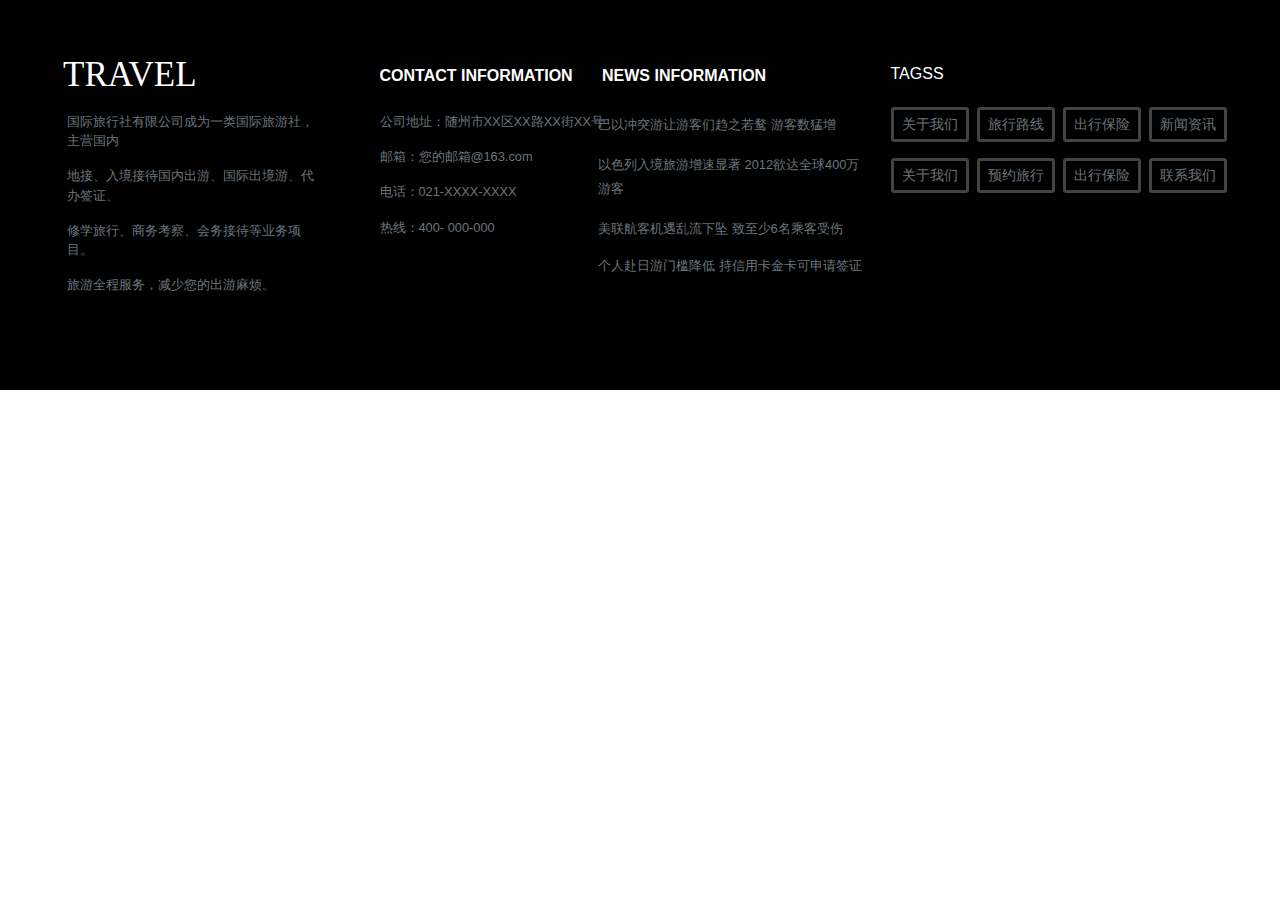
==== 旅游/footer.html @ ef6d0ac2 "Add files via upload" ====
<!DOCTYPE html>
<html lang="en">
	<head>
		<meta charset="UTF-8">
		<title>Document</title>
		<meta name="viewport" content="width=device-width,initial-scale=1">
		<link rel="stylesheet" href="css/bootstrap.css">
		<link rel="stylesheet" type="text/css" href="css/footer.css"/>
		<script src="js/jquery.min.js"></script>
		<script src="js/popper.min.js"></script>
		<script src="js/bootstrap.min.js"></script>
	</head>
	<body>
		<div class="container-fluid footer">
			<div class="row no-gutters justify-content-around pt-5">
				<div class="col-xl-3 col-lg-12 pl-5 mb-5">
					<ul class="list-inline">
						<li class="mb-3"><a class="text-white text-left h1 font-weight-bold" href="#" ><span>TRAVEL</span></a></li>
						<li><p class="text-white px-1 text-left small text-muted">国际旅行社有限公司成为一类国际旅游社，主营国内</p></li>
						<li><p class="text-white px-1 text-left small text-muted">地接、入境接待国内出游、国际出境游、代办签证、</p></li>
						<li><p class="text-white px-1 text-left small text-muted">修学旅行、商务考察、会务接待等业务项目。</p></li>
						<li class="mb-5"><p class="text-white px-1 text-left small text-muted">旅游全程服务，减少您的出游麻烦。</p></li>
					</ul>
			</div>
			<div class="col-xl-3 col-lg-12 pl-5 mb-5 ">
					<ul class="list-inline ">
						<li class="mb-4 mt-3 pl-1"><a class="text-white font-weight-bold" href="#" >CONTACT INFORMATION</a></li>
						<li><p class="text-white px-1 text-left small text-muted">公司地址：随州市XX区XX路XX街XX号</p></li>
						<li><p class="text-white px-1 text-left small text-muted">邮箱：您的邮箱@163.com</p></li>
						<li><p class="text-white px-1 text-left small text-muted">电话：021-XXXX-XXXX</p></li>
						<li class="mb-5"><p class="text-white px-1 text-left small text-muted">热线：400- 000-000</p></li>
					</ul>
			</div>
			<div class="col-xl-3 col-lg-12 pl-5 mb-5 mr">
					<ul class="list-inline ">
						<li class="mb-4 mt-3 pl-1"><a href="#" class="text-white font-weight-bold text-uppercase" href="#" >news INFOrmation</a></li>
						<li class=" mt-3"><a href="#" class="text-left small text-muted">巴以冲突游让游客们趋之若鹜 游客数猛增</a></li>
						<li class=" mt-3"><a href="#" class=" text-left small text-muted">以色列入境旅游增速显著 2012欲达全球400万游客</a></li>
						<li class=" mt-3"><a href="#" class=" text-left small text-muted">美联航客机遇乱流下坠 致至少6名乘客受伤</a></li>
						<li class="mb-5 mt-3"><a href="#" class="d-block text-left small text-muted">个人赴日游门槛降低 持信用卡金卡可申请签证</a></li>
					</ul>
			</div>
			<div class="col-xl-3 col-lg-12 ml-1 pl-4 mb-5 mr mt-3">
				<h6 class="text-weight-bold text-white text-uppercase">tagss</h6>
					<ul class="list-inline d-flex">
						<li class=" mt-3 mr-2"><a href="#" class="text-left small text-muted btn btn-outline-dark btn-sm">关于我们</a></li>
						<li class=" mt-3 mr-2"><a href="#" class=" text-left small text-muted btn btn-outline-dark btn-sm">旅行路线</a></li>
						<li class=" mt-3 mr-2"><a href="#" class=" text-left small text-muted btn btn-outline-dark btn-sm">出行保险</a></li>
						<li class=" mt-3 mr-2"><a href="#" class=" text-left small text-muted btn btn-outline-dark btn-sm">新闻资讯</a></li>
					</ul>
					<ul class="list-inline d-flex">
						<li class=" mr-2"><a href="#" class="text-left small text-muted btn btn-outline-dark btn-sm">关于我们</a></li>
						<li class=" mr-2"><a href="#" class=" text-left small text-muted btn btn-outline-dark btn-sm">预约旅行</a></li>
						<li class=" mr-2"><a href="#" class=" text-left small text-muted btn btn-outline-dark btn-sm">出行保险</a></li>
						<li class=" mr-2"><a href="#" class=" text-left small text-muted btn btn-outline-dark btn-sm">联系我们</a></li>
					</ul>
			</div>
			</div>
		</div>
	</body>
</html>
---- 旅游/css/footer.css ----
.footer{
	background-color: #000;
	}
.h1 span{font: 35px NSimSun;}
.mr{margin-left: -90px;}
.btn-outline-dark{border: 3px solid rgba(67,67,67,1) !important;}
.btn-outline-dark:hover{border: 3px solid whitesmoke !important; background-color: black !important; color: #000000;}
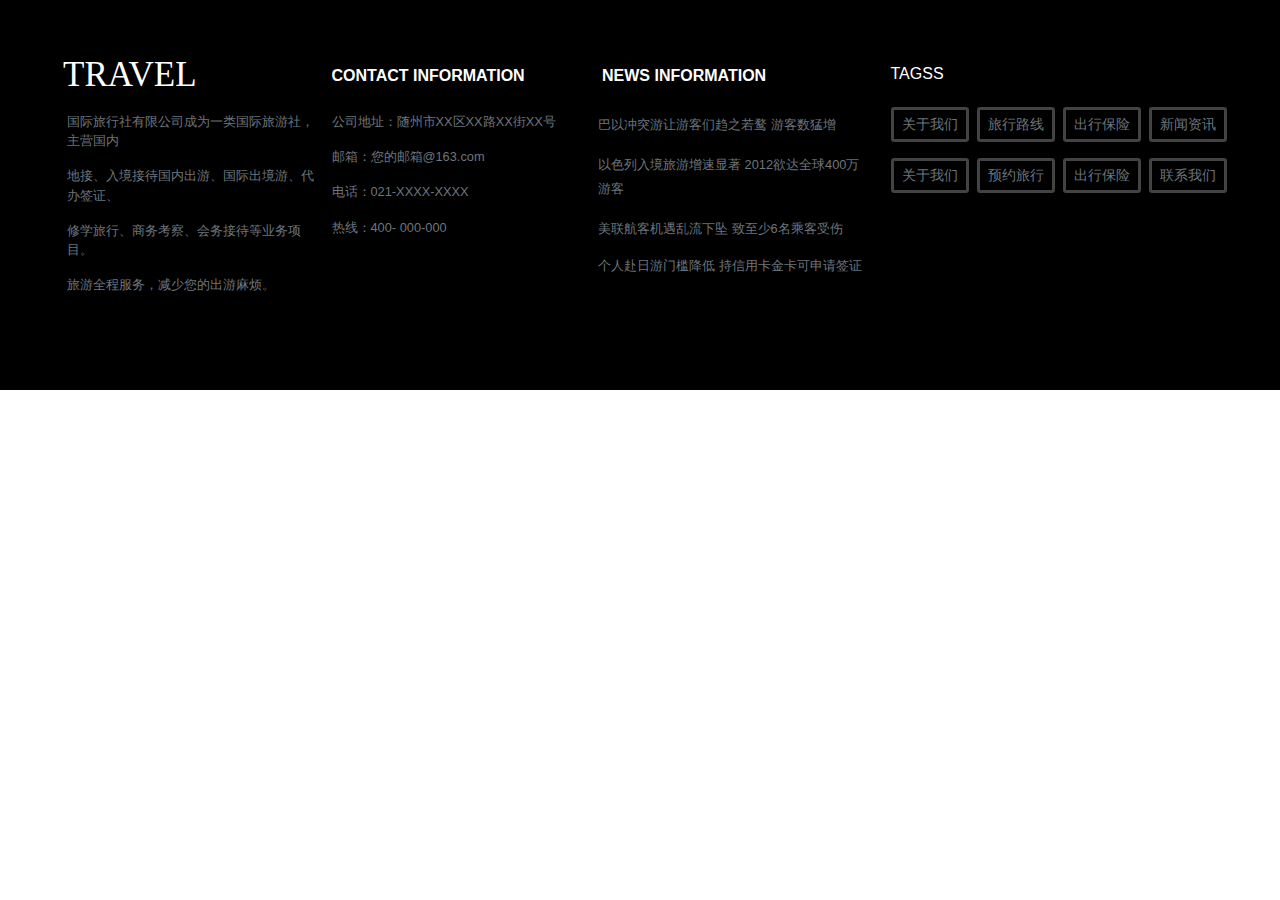
==== commit 9f62791f: "Add files via upload" ====
--- a/旅游/footer.html
+++ b/旅游/footer.html
@@ -22,7 +22,7 @@
 						<li class="mb-5"><p class="text-white px-1 text-left small text-muted">旅游全程服务，减少您的出游麻烦。</p></li>
 					</ul>
 			</div>
-			<div class="col-xl-3 col-lg-12 pl-5 mb-5 ">
+			<div class="col-xl-3 col-lg-12  mb-5 ">
 					<ul class="list-inline ">
 						<li class="mb-4 mt-3 pl-1"><a class="text-white font-weight-bold" href="#" >CONTACT INFORMATION</a></li>
 						<li><p class="text-white px-1 text-left small text-muted">公司地址：随州市XX区XX路XX街XX号</p></li>
